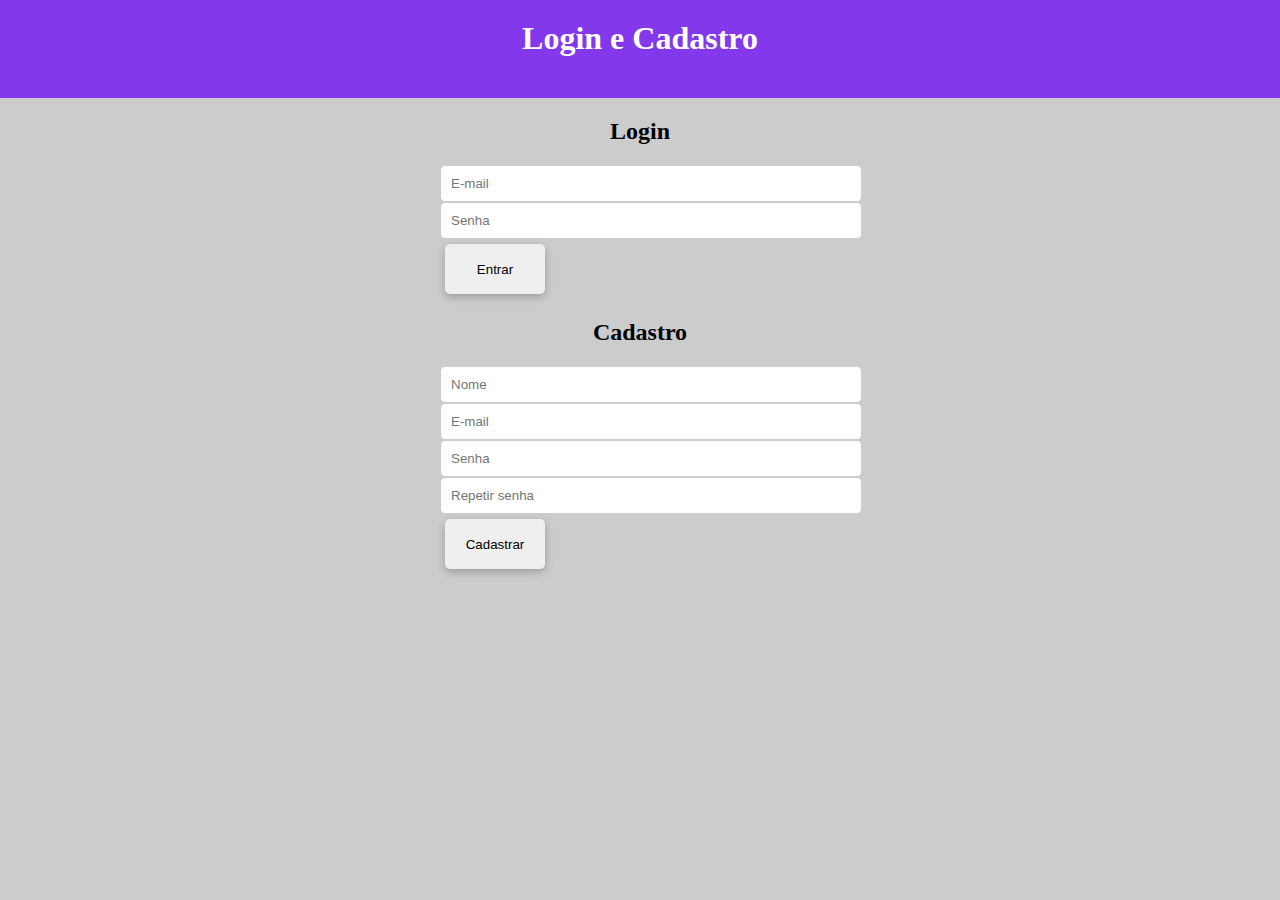
==== login_e_cadastro.html @ a2a45cd6 "Atualização do arquivo main.js com novas funcionalidades" ====
<!DOCTYPE html>
<html lang="pt-br">
<head>
    <meta charset="UTF-8">
    <meta http-equiv="X-UA-Compatible" content="IE=edge">
    <meta name="viewport" content="width=device-width, initial-scale=1.0">
    <title>Login - Cadastro</title>
    <link rel="stylesheet" href="css/style.css">
    <script src="js/scripts.js"></script>
</head>
<body>
   <header>
    <h1>Login e Cadastro</h1>
   </header>
   <main>
    
    <section class="login">
        <h2>Login</h2>
        <form action="#" method="post" onsubmit="return validateLogin()">
            <input type="email" name="email" id="loginEmail" placeholder="E-mail">
            <input type="password" name="password" id="loginPassword" placeholder="Senha">
            <button class="botao1" type="submit">Entrar</button>
        </form>
        <span id="loginErrorMessage"></span>
    </section>
    
    <section class="cadastro">
        <h2>Cadastro</h2>
        <form action="#" method="post" onsubmit="return validateCadastro()">
            <input type="text" name="name" id="cadastroName" placeholder="Nome">
            <input type="email" name="email" id="cadastroEmail" placeholder="E-mail">
            <input type="password" name="password" id="cadastroPassword" placeholder="Senha">
            <input type="password" name="repeat_password" id="repeatPassword" placeholder="Repetir senha">
            <button class="botao2" type="submit">Cadastrar</button>
        </form>
        <span id="cadastroErrorMessage"></span>
    </section>
   </main> 
   
</body>
</html>
---- css/style.css ----
.bg-primary {
  background-color: #8338EC !important;
}


.nav-link-white {
  color: white !important;
}


.book img {
  height: 200px;
  width: 200px;
}

img {
  max-width: 100%;
  max-height: 100%;
}

.card-img-top {
  width: 150px !important;
  margin-left: auto;
  margin-right: auto;
  padding: 10px;
}

.card {
  width: 250px !important;
  box-shadow: rgba(0, 0, 0, 0.07) 0px 1px 2px, rgba(0, 0, 0, 0.07) 0px 2px 4px, rgba(0, 0, 0, 0.07) 0px 4px 8px, rgba(0, 0, 0, 0.07) 0px 8px 16px, rgba(0, 0, 0, 0.07) 0px 16px 32px, rgba(0, 0, 0, 0.07) 0px 32px 64px;
}

.card:hover {
  background-color: #F2E9E4;
  cursor: pointer;
  scale: 1.02;
  transition: all 0.4s ease-in-out;
}

.card-title {
  font-size: 20px;
}

.card-text {
  font-size: 12px;
}

body {
  background-image: url("/assets/img/backgroung_livros.jpg");
  background-color: #cccccc;
  margin: 0;
}

.custom-footer {
  padding-top: 1px; /* Ajuste conforme necessário */
  padding-bottom: 1px; /* Ajuste conforme necessário */
  /* Ou ajuste a altura diretamente */
  /* height: 50px; */
}

.form-row {
  display: flex;
  flex-direction: row;
  justify-content: space-between;
 
}
.form-row div {
  margin: 10px;
}

table {
  width: 100%;
  border-collapse: collapse;
}
th, td {
  border: 1px solid #ddd;
  padding: 8px;
  white-space: nowrap; 

}
th {
  background-color: #4CAF50;
  color: white;
}
tr:nth-child(even) {
  background-color: #f2f2f2;
}

nav {
  height: 50px; /* Altura do menu */
  width: 100vw; /* Garanta que o menu ocupe toda a largura */
  background-color: #f0f0f0;
  padding: 0; /* Remova o preenchimento padrão */
  margin: 0; /* Remova as margens para garantir que o menu ocupe toda a largura */
}

ul {
  list-style-type: none;
  margin: 0;
  padding: 0;
  overflow: hidden;
}

li {
  float: left;
}

li a {
  display: block;
  color: #000;
  text-align: center;
  padding: 14px 16px;
  text-decoration: none;
}

li a:hover {
  background-color: #ddd;
}

.nav-link:hover {
  scale: 1.02;
  transition: all 0.4s ease-in-out;
} 

header {
  background-color: #8338EC;
  color: #fff;
  padding: 20px;
}

h1 {
  margin-top: 0;
  text-align: center;
}

main {
  margin-top: 20px;
}

.login, .cadastro {
  width: 400px;
  margin: 0 auto;
}

.login h2, .cadastro h2 {
  margin-top: 20px;
  text-align: center;
}

.login form, .cadastro form {
  margin-top: 20px;
}

.login form input, .cadastro form input {
  width: 100%;
  padding: 10px;
  border: 1px solid #ccc;
  border-radius: 5px;
}

.botao1, .botao2 {
  width: 100px;
  height: 50px;
  margin: 5px;
  border: none;
  border-radius: 5px;
  box-shadow: rgba(0, 0, 0, 0.24) 0px 3px 8px;
}

.botao1:hover, .botao2:hover {
  cursor: pointer;
  background-color: #F2E9E4;
  scale: 1.02;
  transition: all 0.4s ease-in-out;
}
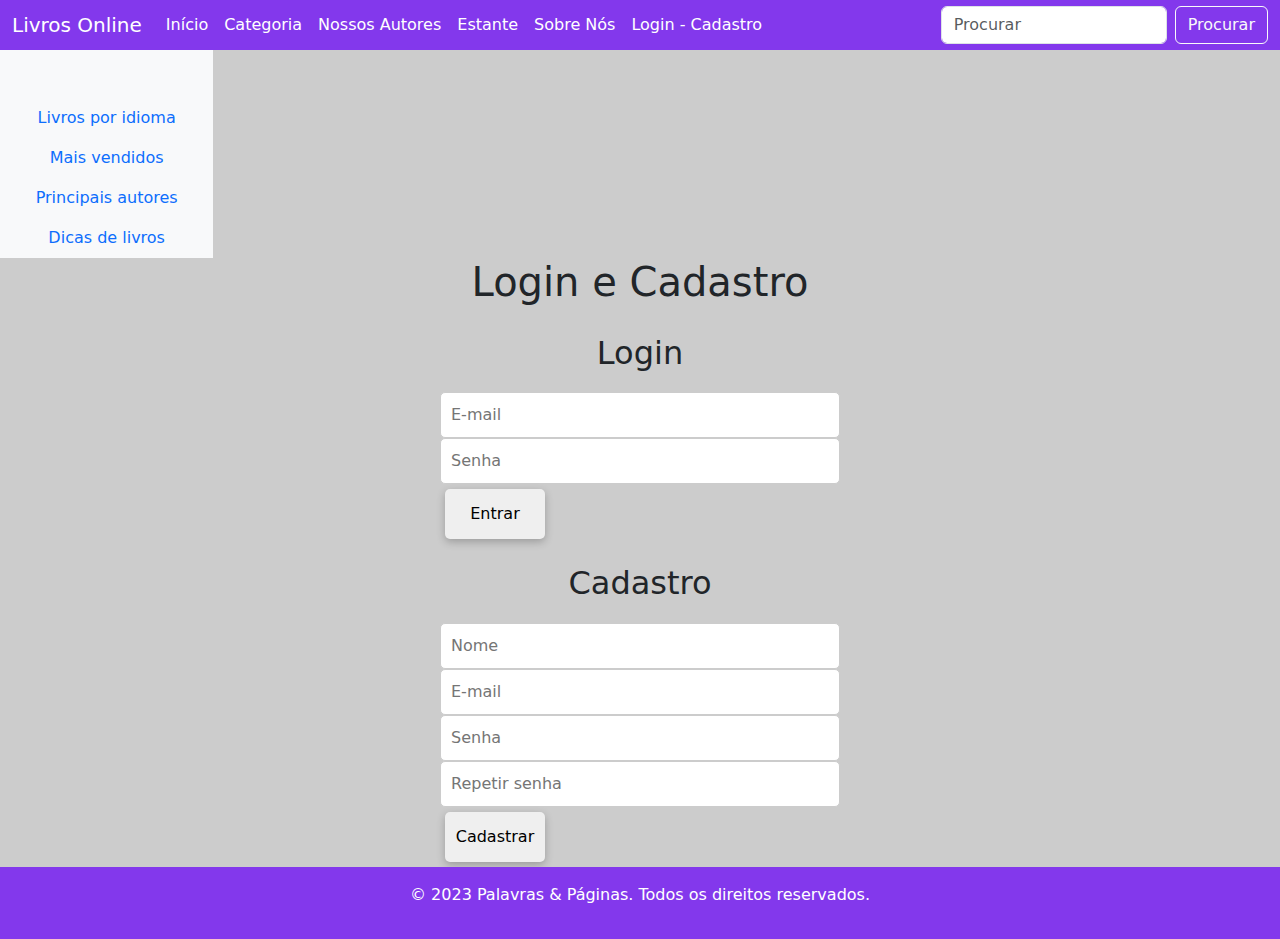
==== commit be2b3933: "mudanças realizadas" ====
--- a/login_e_cadastro.html
+++ b/login_e_cadastro.html
@@ -1,15 +1,89 @@
 <!DOCTYPE html>
 <html lang="pt-br">
-<head>
-    <meta charset="UTF-8">
-    <meta http-equiv="X-UA-Compatible" content="IE=edge">
-    <meta name="viewport" content="width=device-width, initial-scale=1.0">
-    <title>Login - Cadastro</title>
-    <link rel="stylesheet" href="css/style.css">
-    <script src="js/scripts.js"></script>
-</head>
-<body>
-   <header>
+    <head>
+        <meta charset="utf-8">
+        <meta name="viewport" content="width=device-width, initial-scale=1">
+        <title>Palavras & Páginas</title>
+        <link href="https://cdn.jsdelivr.net/npm/bootstrap@5.0.2/dist/css/bootstrap.min.css" rel="stylesheet">
+        <link rel="stylesheet" type="text/css" href="css/style.css" media="screen" />
+    </head>
+    
+    <body>
+        <div class="container-fluid">
+            <div class="row">
+                <!-- Navbar -->
+                <nav class="navbar navbar-expand-lg navbar-dark bg-primary col-12">
+                    <div class="container-fluid">
+                        <a class="navbar-brand" href="#">Livros Online</a>
+                        <button class="navbar-toggler" type="button" data-bs-toggle="collapse"
+                            data-bs-target="#navbarSupportedContent" aria-controls="navbarSupportedContent"
+                            aria-expanded="false" aria-label="Toggle navigation">
+                            <span class="navbar-toggler-icon"></span>
+                        </button>
+    
+                        <div class="collapse navbar-collapse" id="navbarSupportedContent">
+                            <ul class="navbar-nav me-auto mb-2 mb-lg-0">
+                                <li class="nav-item">
+                                    <a class="nav-link text-white" href="index.html">Início</a>
+                                </li>
+                                <li class="nav-item">
+                                    <a class="nav-link text-white" href="categoria.html">Categoria</a>
+                                </li>
+                                <li class="nav-item">
+                                    <a class="nav-link text-white" href="nossos_autores.html">Nossos Autores</a>
+                                </li>
+                                <li class="nav-item">
+                                    <a class="nav-link text-white" href="estante.html">Estante</a>
+                                </li>
+                                <li class="nav-item">
+                                    <a class="nav-link text-white" href="sobre_nos.html">Sobre Nós</a>
+                                </li>
+                                <li class="nav-item">
+                                    <a class="nav-link text-white" href="login_e_cadastro.html">Login - Cadastro</a>
+                                </li>
+                            </ul>
+                            <form class="d-flex">
+                                <input class="form-control me-2" type="search" placeholder="Procurar" aria-label="Search">
+                                <button class="btn btn-outline-light" type="submit">Procurar</button>
+                            </form>
+                        </div>
+                    </div>
+                </nav>
+    
+    
+                <!-- Sidebar e Conteúdo Principal -->
+                <div class="col-md-3 col-lg-2 d-md-block bg-light sidebar">
+                    <div class="position-sticky">
+                        <!-- Conteúdo da Sidebar aqui -->
+                        <ul class="nav flex-column">
+                            <li class="nav-item mt-5">
+                                <!--<a class="nav-link">
+                                </a> -->
+                            </li>
+                            <li class="nav-item">
+                                <a class="nav-link" href="#">
+                                    Livros por idioma
+                                </a>
+                            </li>
+                            <li class="nav-item">
+                                <a class="nav-link" href="#">
+                                    Mais vendidos
+                                </a>
+                            </li>
+                            <li class="nav-item">
+                                <a class="nav-link" href="#">
+                                    Principais autores
+                                </a>
+                            </li>
+                            <li class="nav-item">
+                                <a class="nav-link" href="#">
+                                    Dicas de livros
+                                </a>
+                            </li>
+                            <!-- Adicione mais itens conforme necessário -->
+                        </ul>
+                    </div>
+                </div>
     <h1>Login e Cadastro</h1>
    </header>
    <main>
@@ -36,6 +110,10 @@
         <span id="cadastroErrorMessage"></span>
     </section>
    </main> 
-   
+   <footer class="bg-primary text-white text-center p-3 col-12">
+    <div class="container-fluid"></div>
+        <p>&copy; 2023 Palavras & Páginas. Todos os direitos reservados.</p>
+    </div>
+</footer>
 </body>
 </html>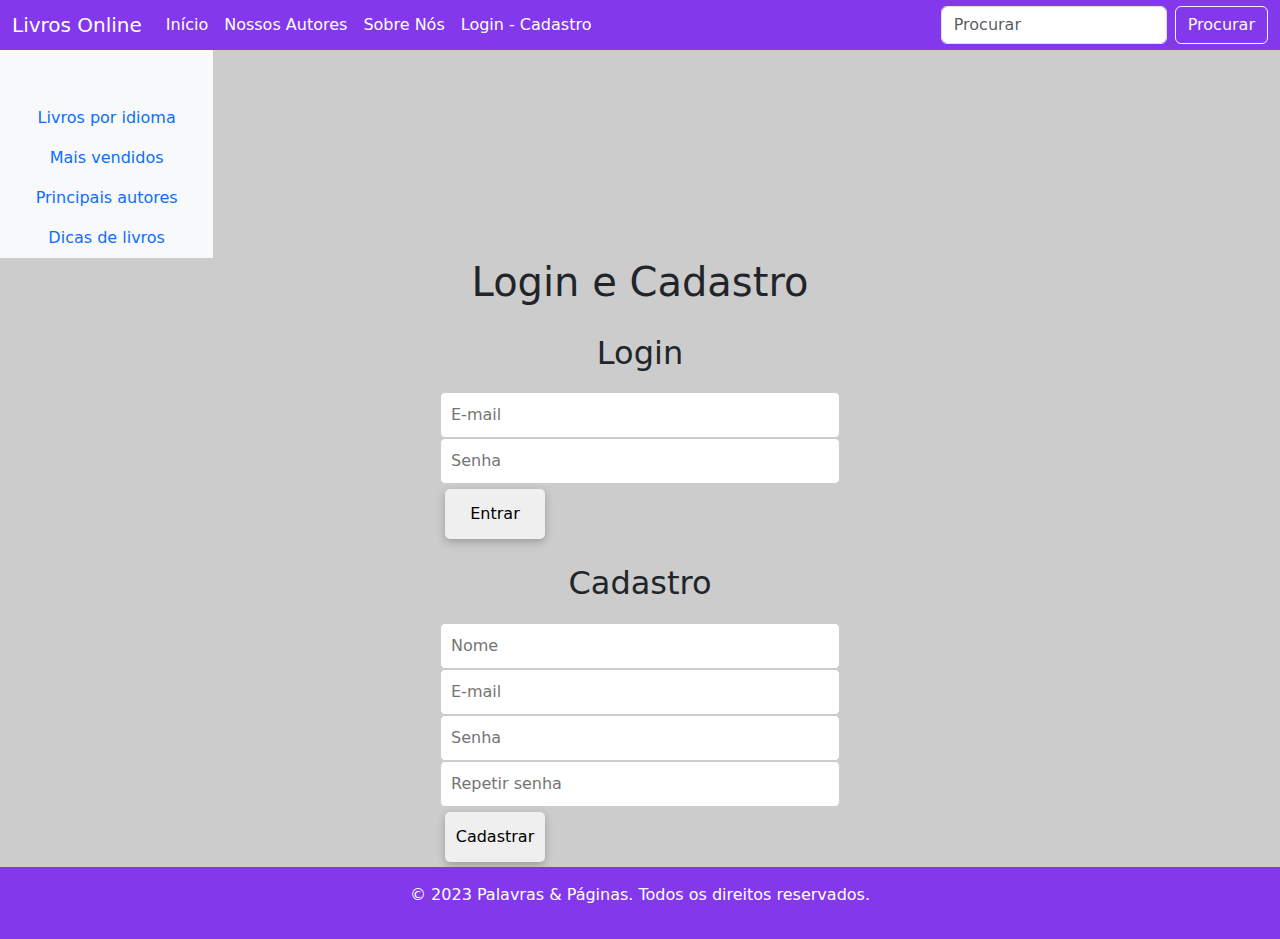
==== commit 6ad136a7: "att2" ====
--- a/login_e_cadastro.html
+++ b/login_e_cadastro.html
@@ -26,15 +26,11 @@
                                 <li class="nav-item">
                                     <a class="nav-link text-white" href="index.html">Início</a>
                                 </li>
-                                <li class="nav-item">
-                                    <a class="nav-link text-white" href="categoria.html">Categoria</a>
-                                </li>
+                                
                                 <li class="nav-item">
                                     <a class="nav-link text-white" href="nossos_autores.html">Nossos Autores</a>
                                 </li>
-                                <li class="nav-item">
-                                    <a class="nav-link text-white" href="estante.html">Estante</a>
-                                </li>
+                                
                                 <li class="nav-item">
                                     <a class="nav-link text-white" href="sobre_nos.html">Sobre Nós</a>
                                 </li>
